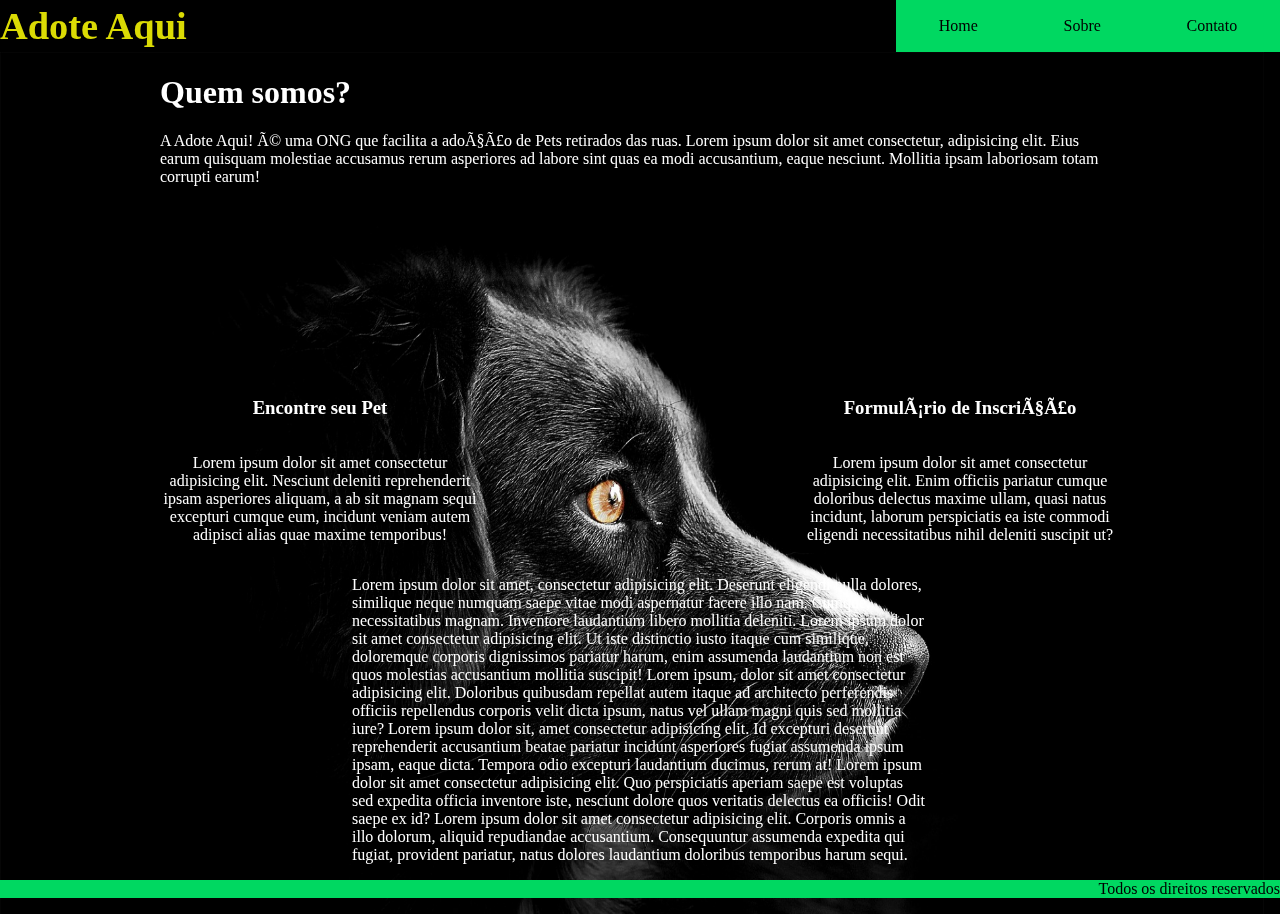
==== adote-aqui.html @ e05d677c "começa o trabalho" ====
<!DOCTYPE html> 
<html lang="pt-br">
    <head>
        <meta charset="uft-8">
        <link rel="stylesheet" href="adote-aqui.css">
        <title> Adote Aqui</title>
    </head>

    <body>
        <header class="container1">
            <div class="logo">
                <h1>Adote Aqui</h1>
            </div>

            <div class="menu">
               <span>Home</span>
               <span>Sobre</span>
               <span>Contato</span>
            </div>
        </header>

        <img  id="img-fundo" src="./capa.jpg">

        <section id="quemsomos">
            <h1 style="color: white">Quem somos?</h1>
            <p style="color: white">A Adote Aqui! é uma ONG que facilita a adoção de Pets retirados das ruas. Lorem ipsum dolor sit amet consectetur, adipisicing elit. Eius earum quisquam molestiae accusamus rerum asperiores ad labore sint quas ea modi accusantium, eaque nesciunt. Mollitia ipsam laboriosam totam corrupti earum!</p>
        </section>

        <section id="secao1">
            <div id="div1">
                <h3>Encontre seu Pet</h3>
                <p>Lorem ipsum dolor sit amet consectetur adipisicing elit. Nesciunt deleniti reprehenderit ipsam asperiores aliquam, a ab sit magnam sequi excepturi cumque eum, incidunt veniam autem adipisci alias quae maxime temporibus!</p>
            </div>
            
            <div id="div2">
                <h3>Formulário de Inscrição</h3>
                <p>Lorem ipsum dolor sit amet consectetur adipisicing elit. Enim officiis pariatur cumque doloribus delectus maxime ullam, quasi natus incidunt, laborum perspiciatis ea iste commodi eligendi necessitatibus nihil deleniti suscipit ut?</p>
            </div>
        </section>

        <section id="secao2">
            <p style="color: white">Lorem ipsum dolor sit amet, consectetur adipisicing elit. Deserunt eligendi nulla dolores, similique neque numquam saepe vitae modi aspernatur facere illo nam. Cumque, necessitatibus magnam. Inventore laudantium libero mollitia deleniti. Lorem ipsum dolor sit amet consectetur adipisicing elit. Ut iste distinctio iusto itaque cum similique, doloremque corporis dignissimos pariatur harum, enim assumenda laudantium non est quos molestias accusantium mollitia suscipit! Lorem ipsum, dolor sit amet consectetur adipisicing elit. Doloribus quibusdam repellat autem itaque ad architecto perferendis officiis repellendus corporis velit dicta ipsum, natus vel ullam magni quis sed mollitia iure? Lorem ipsum dolor sit, amet consectetur adipisicing elit. Id excepturi deserunt reprehenderit accusantium beatae pariatur incidunt asperiores fugiat assumenda ipsum ipsam, eaque dicta. Tempora odio excepturi laudantium ducimus, rerum at! Lorem ipsum dolor sit amet consectetur adipisicing elit. Quo perspiciatis aperiam saepe est voluptas sed expedita officia inventore iste, nesciunt dolore quos veritatis delectus ea officiis! Odit saepe ex id? Lorem ipsum dolor sit amet consectetur adipisicing elit. Corporis omnis a illo dolorum, aliquid repudiandae accusantium. Consequuntur assumenda expedita qui fugiat, provident pariatur, natus dolores laudantium doloribus temporibus harum sequi.</p>
        </section>


        
        <footer>
            <p>Todos os direitos reservados</p>
        </footer>
    </body>
</html>
---- adote-aqui.css ----
body{
    margin: 0 auto;
    padding: 0;
    background-color: black;
    word-wrap: break-word;
    word-wrap: break-word;
}

.container1 {
    display: flex;
    justify-content: space-between;
    flex-direction: row;
    margin: 0 auto;
    background-color: black;
    line-height: 5%;
    
}

.logo {
    font-size: 15px;
    color: #00D861;
}

@media (max-width: 600px) { 
    .logo {
        display: none;
    }

    .menu {
        display: flex;
        flex-direction: column;
        line-height: 100%;
    }
}

.logo:hover {
    
    font-size: larger;
    color: rgb(219, 219, 4);
    
    
    
    
    
}

#img-fundo {
    width: 98.785vw !important;
    height: 100vh !important;
    z-index: -1;
    position: fixed;
}

.menu {
    display: flex;
    justify-content: space-around;
    align-items: center;
    width: 30%;
    background-color: #00D861;    
}

.menu span {
    color: black
}

span:hover {
    color: rgb(219, 219, 4);
}

#quemsomos {
    width: 75%;
    margin: auto;
}

#secao1 {
    display: flex;
    color: white;
    width: 100%;
    text-align: center;
    margin-top: 15%;
    justify-content: space-around;
    
    
}

#quemsomos h1:hover {
    color: #00D861
}


#div2, #div1 {
    display: flex;
    width: 25%;
    margin: 0 auto;
    flex-direction: column;
    
    
    
}

#secao1 #div2:hover, #secao1 #div1:hover {
    border-style: solid;
    border-radius: 1cm;
    border-color: #00D861;
    border-width: 0.1px;
    box-shadow: 0 0 1em #00D861;
   
    
}

#secao2 {
    width: 45%;
    margin: auto;
}

footer {
     background-color: #00D861;
     margin-bottom: 0px;
     text-align: right; 
     
}
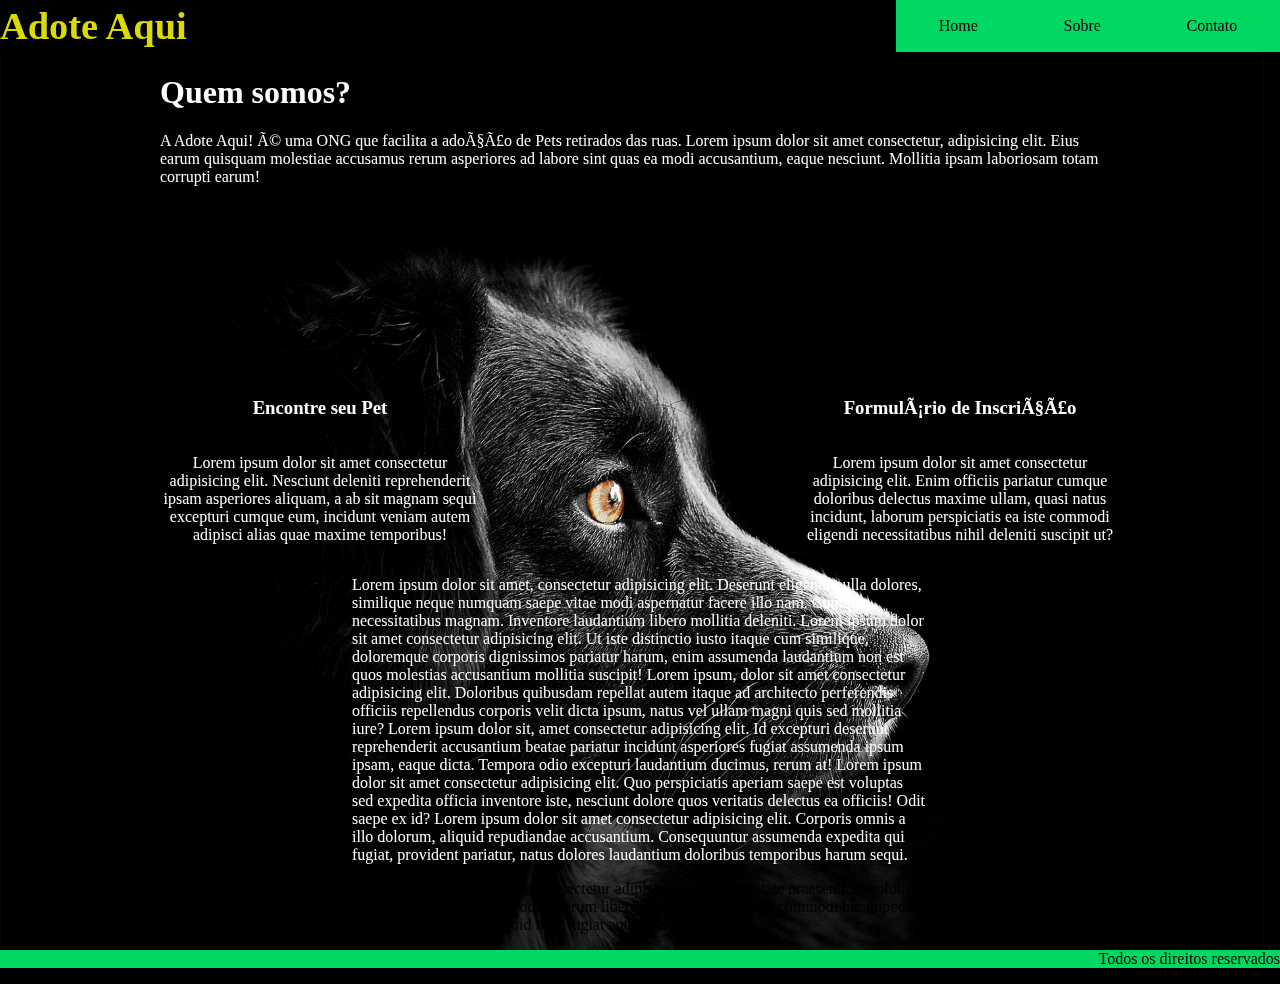
==== commit 751faf7f: "adiciona novo parágrafo à seção 3" ====
--- a/adote-aqui.html
+++ b/adote-aqui.html
@@ -40,6 +40,8 @@
 
         <section id="secao2">
             <p style="color: white">Lorem ipsum dolor sit amet, consectetur adipisicing elit. Deserunt eligendi nulla dolores, similique neque numquam saepe vitae modi aspernatur facere illo nam. Cumque, necessitatibus magnam. Inventore laudantium libero mollitia deleniti. Lorem ipsum dolor sit amet consectetur adipisicing elit. Ut iste distinctio iusto itaque cum similique, doloremque corporis dignissimos pariatur harum, enim assumenda laudantium non est quos molestias accusantium mollitia suscipit! Lorem ipsum, dolor sit amet consectetur adipisicing elit. Doloribus quibusdam repellat autem itaque ad architecto perferendis officiis repellendus corporis velit dicta ipsum, natus vel ullam magni quis sed mollitia iure? Lorem ipsum dolor sit, amet consectetur adipisicing elit. Id excepturi deserunt reprehenderit accusantium beatae pariatur incidunt asperiores fugiat assumenda ipsum ipsam, eaque dicta. Tempora odio excepturi laudantium ducimus, rerum at! Lorem ipsum dolor sit amet consectetur adipisicing elit. Quo perspiciatis aperiam saepe est voluptas sed expedita officia inventore iste, nesciunt dolore quos veritatis delectus ea officiis! Odit saepe ex id? Lorem ipsum dolor sit amet consectetur adipisicing elit. Corporis omnis a illo dolorum, aliquid repudiandae accusantium. Consequuntur assumenda expedita qui fugiat, provident pariatur, natus dolores laudantium doloribus temporibus harum sequi.</p>
+
+            <p> Lorem ipsum dolor sit amet, consectetur adipisicing elit. Cupiditate praesentium soluta fugit ab, voluptas deleniti odio, harum libero exercitationem vero, commodi hic impedit adipisci consequatur aliquid nam fugiat autem odit.</p>
         </section>
 
 
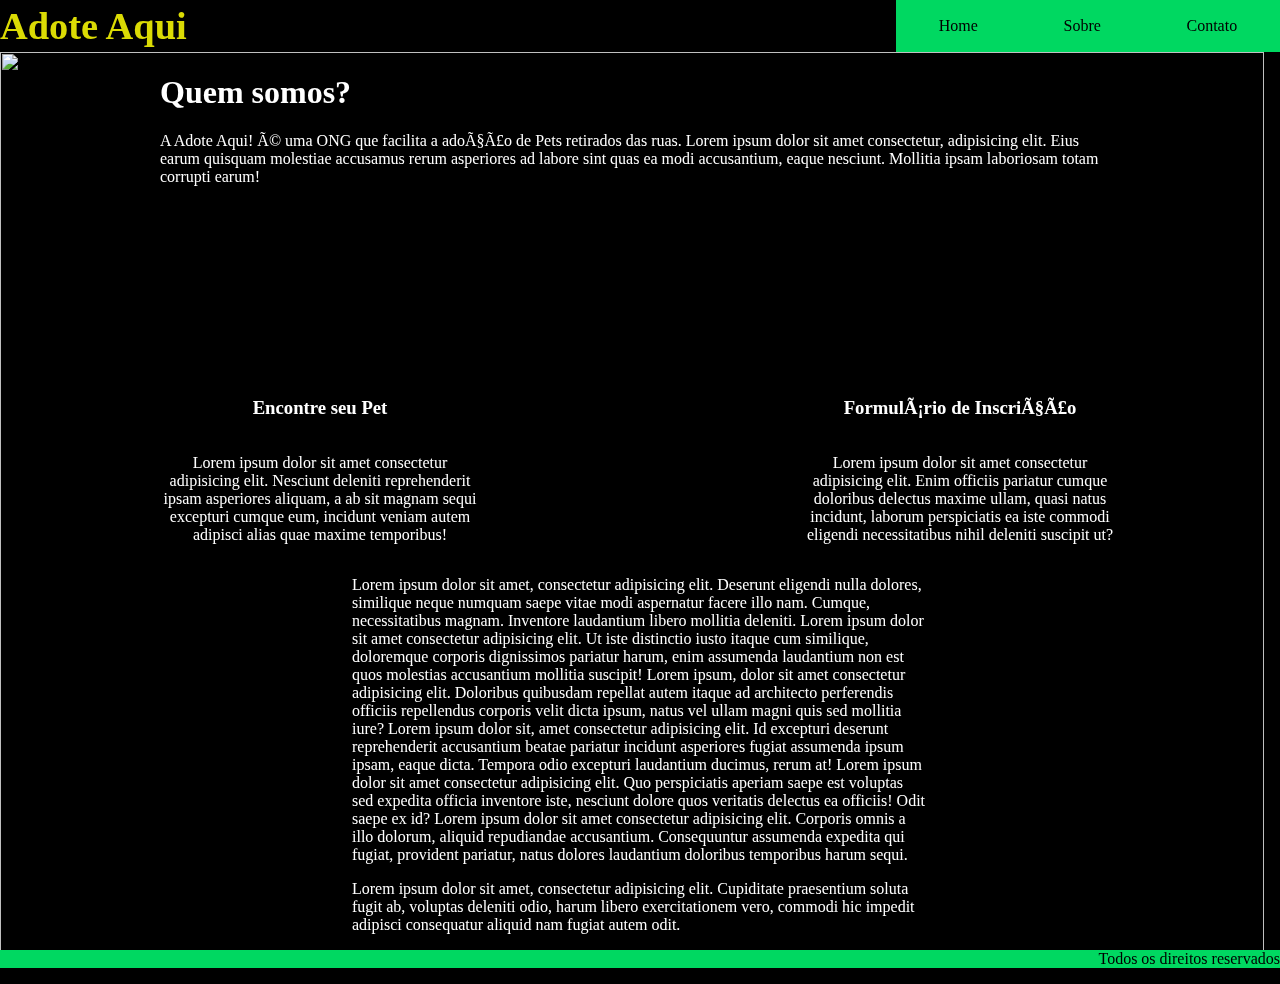
==== commit d436012d: "testa novo commit" ====
--- a/adote-aqui.html
+++ b/adote-aqui.html
@@ -40,8 +40,8 @@
 
         <section id="secao2">
             <p style="color: white">Lorem ipsum dolor sit amet, consectetur adipisicing elit. Deserunt eligendi nulla dolores, similique neque numquam saepe vitae modi aspernatur facere illo nam. Cumque, necessitatibus magnam. Inventore laudantium libero mollitia deleniti. Lorem ipsum dolor sit amet consectetur adipisicing elit. Ut iste distinctio iusto itaque cum similique, doloremque corporis dignissimos pariatur harum, enim assumenda laudantium non est quos molestias accusantium mollitia suscipit! Lorem ipsum, dolor sit amet consectetur adipisicing elit. Doloribus quibusdam repellat autem itaque ad architecto perferendis officiis repellendus corporis velit dicta ipsum, natus vel ullam magni quis sed mollitia iure? Lorem ipsum dolor sit, amet consectetur adipisicing elit. Id excepturi deserunt reprehenderit accusantium beatae pariatur incidunt asperiores fugiat assumenda ipsum ipsam, eaque dicta. Tempora odio excepturi laudantium ducimus, rerum at! Lorem ipsum dolor sit amet consectetur adipisicing elit. Quo perspiciatis aperiam saepe est voluptas sed expedita officia inventore iste, nesciunt dolore quos veritatis delectus ea officiis! Odit saepe ex id? Lorem ipsum dolor sit amet consectetur adipisicing elit. Corporis omnis a illo dolorum, aliquid repudiandae accusantium. Consequuntur assumenda expedita qui fugiat, provident pariatur, natus dolores laudantium doloribus temporibus harum sequi.</p>
-
-            <p> Lorem ipsum dolor sit amet, consectetur adipisicing elit. Cupiditate praesentium soluta fugit ab, voluptas deleniti odio, harum libero exercitationem vero, commodi hic impedit adipisci consequatur aliquid nam fugiat autem odit.</p>
+            
+            <p style="color: white"> Lorem ipsum dolor sit amet, consectetur adipisicing elit. Cupiditate praesentium soluta fugit ab, voluptas deleniti odio, harum libero exercitationem vero, commodi hic impedit adipisci consequatur aliquid nam fugiat autem odit.</p>
         </section>
 
 
--- a/adote-aqui.css
+++ b/adote-aqui.css
@@ -110,6 +110,7 @@
 
 #secao2 {
     width: 45%;
+    
     margin: auto;
 }
 
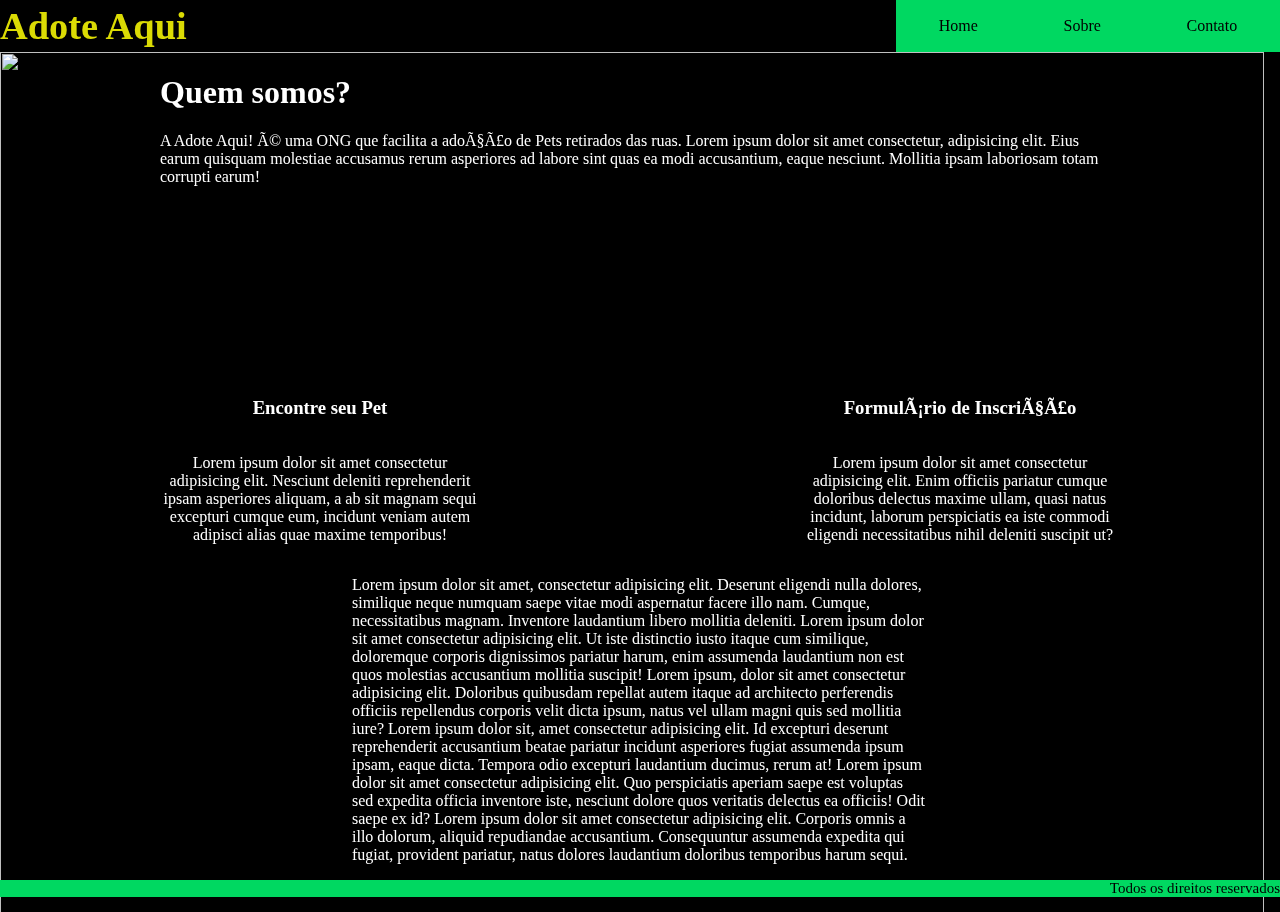
==== commit 0b0fa364: "altera o tamanho da fonte do footer" ====
--- a/adote-aqui.html
+++ b/adote-aqui.html
@@ -41,7 +41,7 @@
         <section id="secao2">
             <p style="color: white">Lorem ipsum dolor sit amet, consectetur adipisicing elit. Deserunt eligendi nulla dolores, similique neque numquam saepe vitae modi aspernatur facere illo nam. Cumque, necessitatibus magnam. Inventore laudantium libero mollitia deleniti. Lorem ipsum dolor sit amet consectetur adipisicing elit. Ut iste distinctio iusto itaque cum similique, doloremque corporis dignissimos pariatur harum, enim assumenda laudantium non est quos molestias accusantium mollitia suscipit! Lorem ipsum, dolor sit amet consectetur adipisicing elit. Doloribus quibusdam repellat autem itaque ad architecto perferendis officiis repellendus corporis velit dicta ipsum, natus vel ullam magni quis sed mollitia iure? Lorem ipsum dolor sit, amet consectetur adipisicing elit. Id excepturi deserunt reprehenderit accusantium beatae pariatur incidunt asperiores fugiat assumenda ipsum ipsam, eaque dicta. Tempora odio excepturi laudantium ducimus, rerum at! Lorem ipsum dolor sit amet consectetur adipisicing elit. Quo perspiciatis aperiam saepe est voluptas sed expedita officia inventore iste, nesciunt dolore quos veritatis delectus ea officiis! Odit saepe ex id? Lorem ipsum dolor sit amet consectetur adipisicing elit. Corporis omnis a illo dolorum, aliquid repudiandae accusantium. Consequuntur assumenda expedita qui fugiat, provident pariatur, natus dolores laudantium doloribus temporibus harum sequi.</p>
             
-            <p style="color: white"> Lorem ipsum dolor sit amet, consectetur adipisicing elit. Cupiditate praesentium soluta fugit ab, voluptas deleniti odio, harum libero exercitationem vero, commodi hic impedit adipisci consequatur aliquid nam fugiat autem odit.</p>
+        
         </section>
 
 
--- a/adote-aqui.css
+++ b/adote-aqui.css
@@ -119,4 +119,9 @@
      margin-bottom: 0px;
      text-align: right; 
      
+     
 }
+
+footer p {
+    font-size: 15px;
+}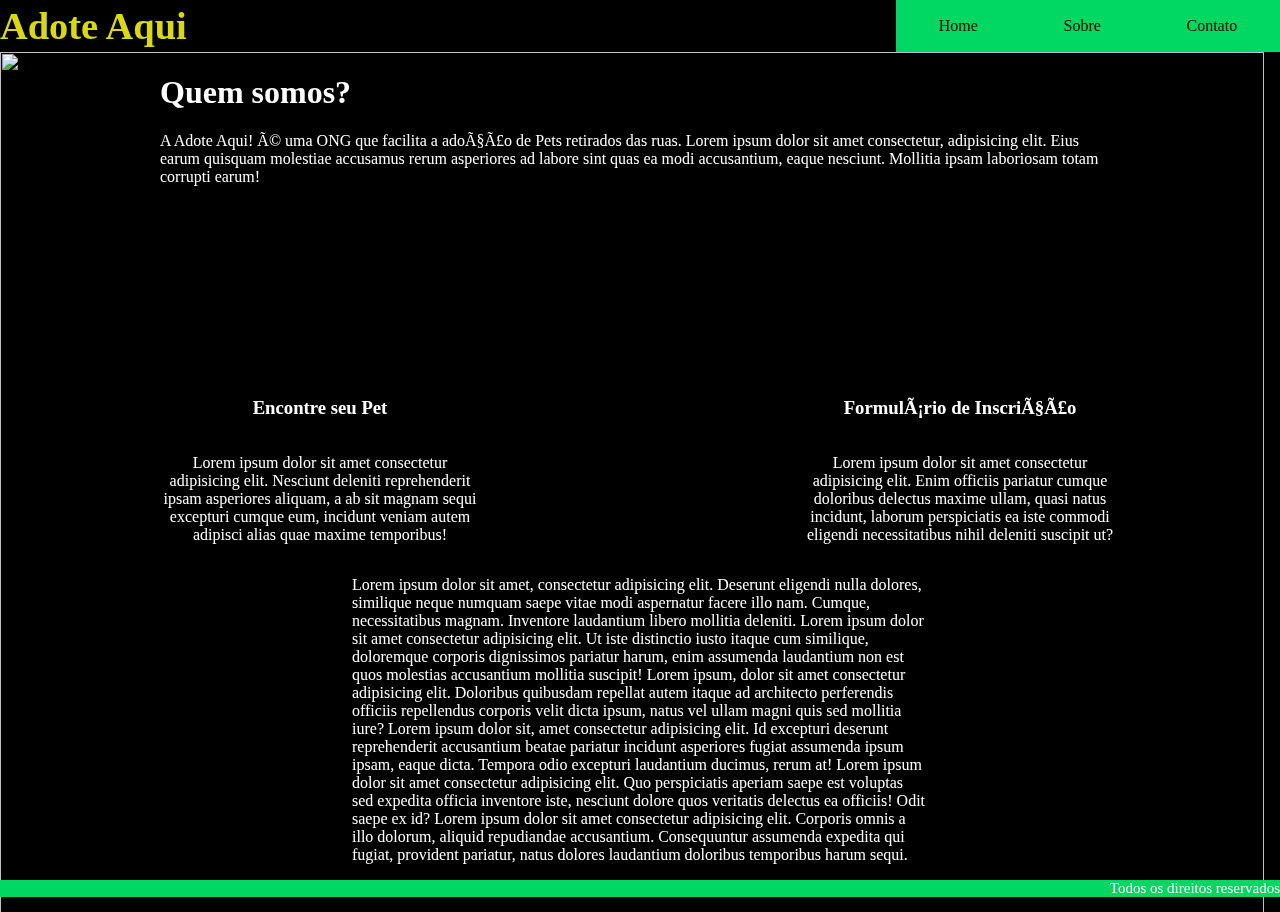
==== commit 5e9c6272: "Retira a estilização in-line do <h1> e <p> da seção #quemsomos e passa para o arquivo .css" ====
--- a/adote-aqui.html
+++ b/adote-aqui.html
@@ -19,11 +19,13 @@
             </div>
         </header>
 
+       
         <img  id="img-fundo" src="./capa.jpg">
+        
 
         <section id="quemsomos">
-            <h1 style="color: white">Quem somos?</h1>
-            <p style="color: white">A Adote Aqui! é uma ONG que facilita a adoção de Pets retirados das ruas. Lorem ipsum dolor sit amet consectetur, adipisicing elit. Eius earum quisquam molestiae accusamus rerum asperiores ad labore sint quas ea modi accusantium, eaque nesciunt. Mollitia ipsam laboriosam totam corrupti earum!</p>
+            <h1>Quem somos?</h1>
+            <p>A Adote Aqui! é uma ONG que facilita a adoção de Pets retirados das ruas. Lorem ipsum dolor sit amet consectetur, adipisicing elit. Eius earum quisquam molestiae accusamus rerum asperiores ad labore sint quas ea modi accusantium, eaque nesciunt. Mollitia ipsam laboriosam totam corrupti earum!</p>
         </section>
 
         <section id="secao1">
@@ -39,7 +41,7 @@
         </section>
 
         <section id="secao2">
-            <p style="color: white">Lorem ipsum dolor sit amet, consectetur adipisicing elit. Deserunt eligendi nulla dolores, similique neque numquam saepe vitae modi aspernatur facere illo nam. Cumque, necessitatibus magnam. Inventore laudantium libero mollitia deleniti. Lorem ipsum dolor sit amet consectetur adipisicing elit. Ut iste distinctio iusto itaque cum similique, doloremque corporis dignissimos pariatur harum, enim assumenda laudantium non est quos molestias accusantium mollitia suscipit! Lorem ipsum, dolor sit amet consectetur adipisicing elit. Doloribus quibusdam repellat autem itaque ad architecto perferendis officiis repellendus corporis velit dicta ipsum, natus vel ullam magni quis sed mollitia iure? Lorem ipsum dolor sit, amet consectetur adipisicing elit. Id excepturi deserunt reprehenderit accusantium beatae pariatur incidunt asperiores fugiat assumenda ipsum ipsam, eaque dicta. Tempora odio excepturi laudantium ducimus, rerum at! Lorem ipsum dolor sit amet consectetur adipisicing elit. Quo perspiciatis aperiam saepe est voluptas sed expedita officia inventore iste, nesciunt dolore quos veritatis delectus ea officiis! Odit saepe ex id? Lorem ipsum dolor sit amet consectetur adipisicing elit. Corporis omnis a illo dolorum, aliquid repudiandae accusantium. Consequuntur assumenda expedita qui fugiat, provident pariatur, natus dolores laudantium doloribus temporibus harum sequi.</p>
+            <p >Lorem ipsum dolor sit amet, consectetur adipisicing elit. Deserunt eligendi nulla dolores, similique neque numquam saepe vitae modi aspernatur facere illo nam. Cumque, necessitatibus magnam. Inventore laudantium libero mollitia deleniti. Lorem ipsum dolor sit amet consectetur adipisicing elit. Ut iste distinctio iusto itaque cum similique, doloremque corporis dignissimos pariatur harum, enim assumenda laudantium non est quos molestias accusantium mollitia suscipit! Lorem ipsum, dolor sit amet consectetur adipisicing elit. Doloribus quibusdam repellat autem itaque ad architecto perferendis officiis repellendus corporis velit dicta ipsum, natus vel ullam magni quis sed mollitia iure? Lorem ipsum dolor sit, amet consectetur adipisicing elit. Id excepturi deserunt reprehenderit accusantium beatae pariatur incidunt asperiores fugiat assumenda ipsum ipsam, eaque dicta. Tempora odio excepturi laudantium ducimus, rerum at! Lorem ipsum dolor sit amet consectetur adipisicing elit. Quo perspiciatis aperiam saepe est voluptas sed expedita officia inventore iste, nesciunt dolore quos veritatis delectus ea officiis! Odit saepe ex id? Lorem ipsum dolor sit amet consectetur adipisicing elit. Corporis omnis a illo dolorum, aliquid repudiandae accusantium. Consequuntur assumenda expedita qui fugiat, provident pariatur, natus dolores laudantium doloribus temporibus harum sequi.</p>
             
         
         </section>
--- a/adote-aqui.css
+++ b/adote-aqui.css
@@ -37,18 +37,6 @@
     
     font-size: larger;
     color: rgb(219, 219, 4);
-    
-    
-    
-    
-    
-}
-
-#img-fundo {
-    width: 98.785vw !important;
-    height: 100vh !important;
-    z-index: -1;
-    position: fixed;
 }
 
 .menu {
@@ -67,9 +55,20 @@
     color: rgb(219, 219, 4);
 }
 
+#img-fundo {
+    width: 98.785vw !important;
+    height: 100vh !important;
+    z-index: -1;
+    position: fixed;
+}
+
 #quemsomos {
     width: 75%;
     margin: auto;
+}
+
+#quemsomos h1, p {
+    color: white;
 }
 
 #secao1 {
@@ -114,6 +113,10 @@
     margin: auto;
 }
 
+#secao2 p {
+    color: white;
+}
+
 footer {
      background-color: #00D861;
      margin-bottom: 0px;
